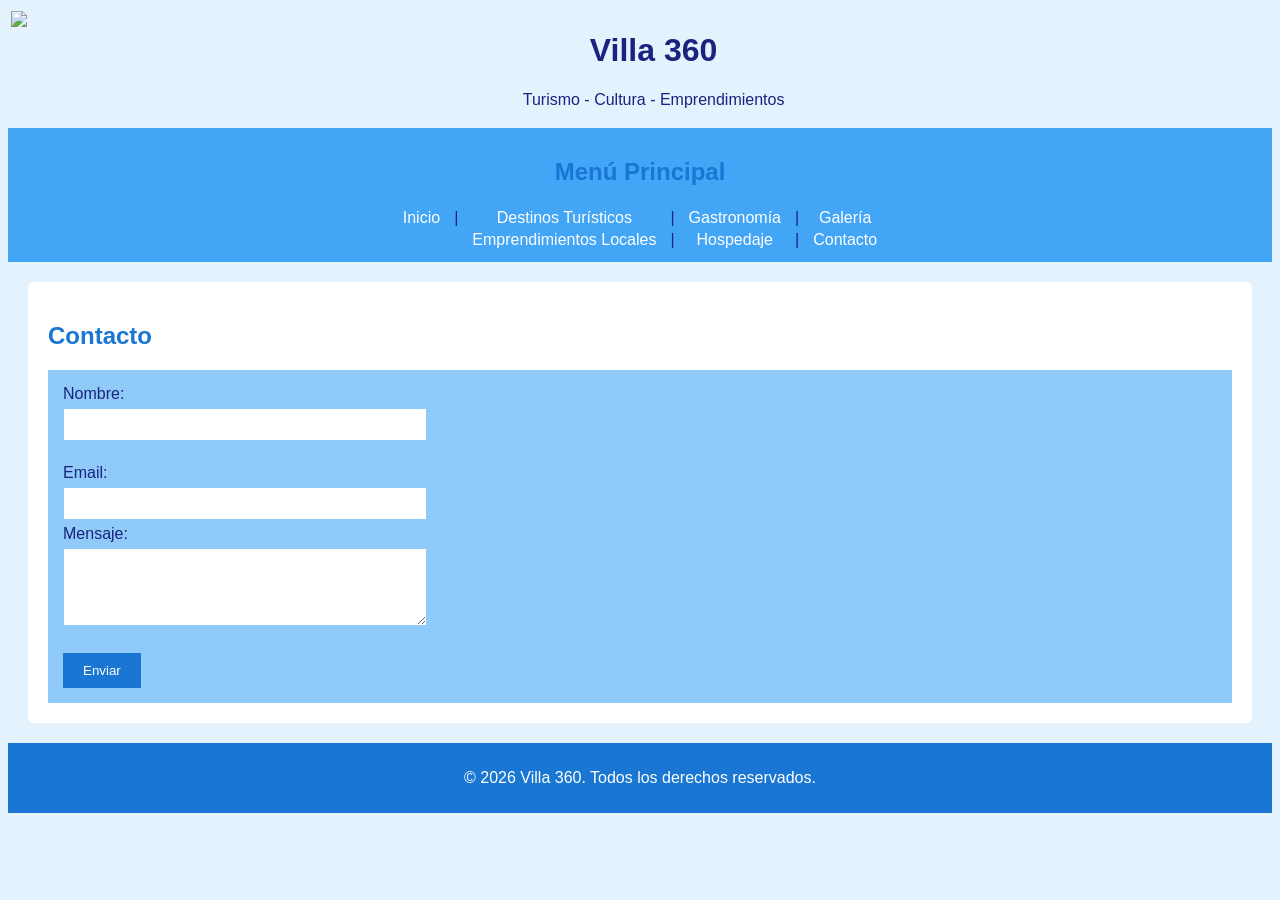
==== contacto.html @ 9dfb92ce "Sube archivos del sitio Villa 360 a GitHub Repo." ====
<!DOCTYPE html>
<html lang="es">
<head>
    <meta charset="UTF-8">
    <meta name="viewport" content="width=device-width, initial-scale=1.0">
    <title>Villa 360 - Contacto</title>
    <link rel="stylesheet" href="p10.css">
</head>
<body>
      <!-- Encabezado -->
 <table width="100%">
    <tr>
        <td width="2%" valign="top">
            <img src="C:\Users\tania yurit\Desktop\practicas\villa 360\img\logo.png" width="50">
        </td>

        <td align="center" valign="top">
            <h1>Villa 360</h1>
            <p>Turismo - Cultura - Emprendimientos</p>
        </td>
    </tr>
</table>

    <!-- Menú de navegación -->
   <nav>
    <h2 align="center">Menú Principal</h2>

    <table align="center">
        <tr>
            <td><a href="index.html">Inicio</a></td>
            <td> | </td>
            <td><a href="destinos.html">Destinos Turísticos</a></td>
            <td> | </td>
            <td><a href="gastronomia.html">Gastronomía</a></td>
            <td> | </td>
            <td><a href="galerias.html">Galería</a></td>
        </tr>

        <tr>
            <td colspan="2"></td>
            <td><a href="emprendimientos.html">Emprendimientos Locales</a></td>
            <td> | </td>
            <td><a href="hospedaje.html">Hospedaje</a></td>
            <td> | </td>
            <td><a href="contacto.html">Contacto</a></td>
        </tr>
    </table>
</nav>
    <!-- Contenido principal -->
    <main>
        <section>
            <h2>Contacto</h2>
            <form action="#" method="post">
                <label for="nombre">Nombre:</label><br>
                <input type="text" id="nombre" name="nombre" required>
                <br><br>

                <label for="email">Email:</label><br>
                <input type="email" id="email" name="email" required>
                <br>

                <label for="mensaje">Mensaje:</label><br>
                <textarea id="mensaje" name="mensaje" rows="4" required></textarea>
                <br><br>

                <button type="submit">Enviar</button><br>
            </form>
        </section>
    </main>

    <!-- Pie de página -->
    <footer>
        <p>© 2026 Villa 360. Todos los derechos reservados.</p>
    </footer>
</body>
</html>
---- p10.css ----
body {
    background-color: #e3f2fd;
    color: #1a237e;
    font-family: Arial;
}

header {
    background-color: #1976d2;
    color: white;
    padding: 20px;
    text-align: center;
}

nav {
    background-color: #42a5f5;
    padding: 10px;
    text-align: center;
}

nav a {
    color: white;
    text-decoration: none;
    margin: 0 10px;
}

nav a:hover {
    text-decoration: underline;
}

main {
    padding: 20px;
}

section {
    background-color: white;
    padding: 20px;
    border-radius: 5px;
}

h2, h3 {
    color: #1976d2;
}

form {
    background-color: #90caf9;
    padding: 15px;
}

input, textarea {
    width: 30%;
    padding: 8px;
    margin: 5px 0;
    border: 1px solid #90caf9;
}

button {
    background-color: #1976d2;
    color: white;
    padding: 10px 20px;
    border: none;
    cursor: pointer;
}

button:hover {
    background-color: #1565c0;
}

footer {
    background-color: #1976d2;
    color: white;
    text-align: center;
    padding: 10px;
}
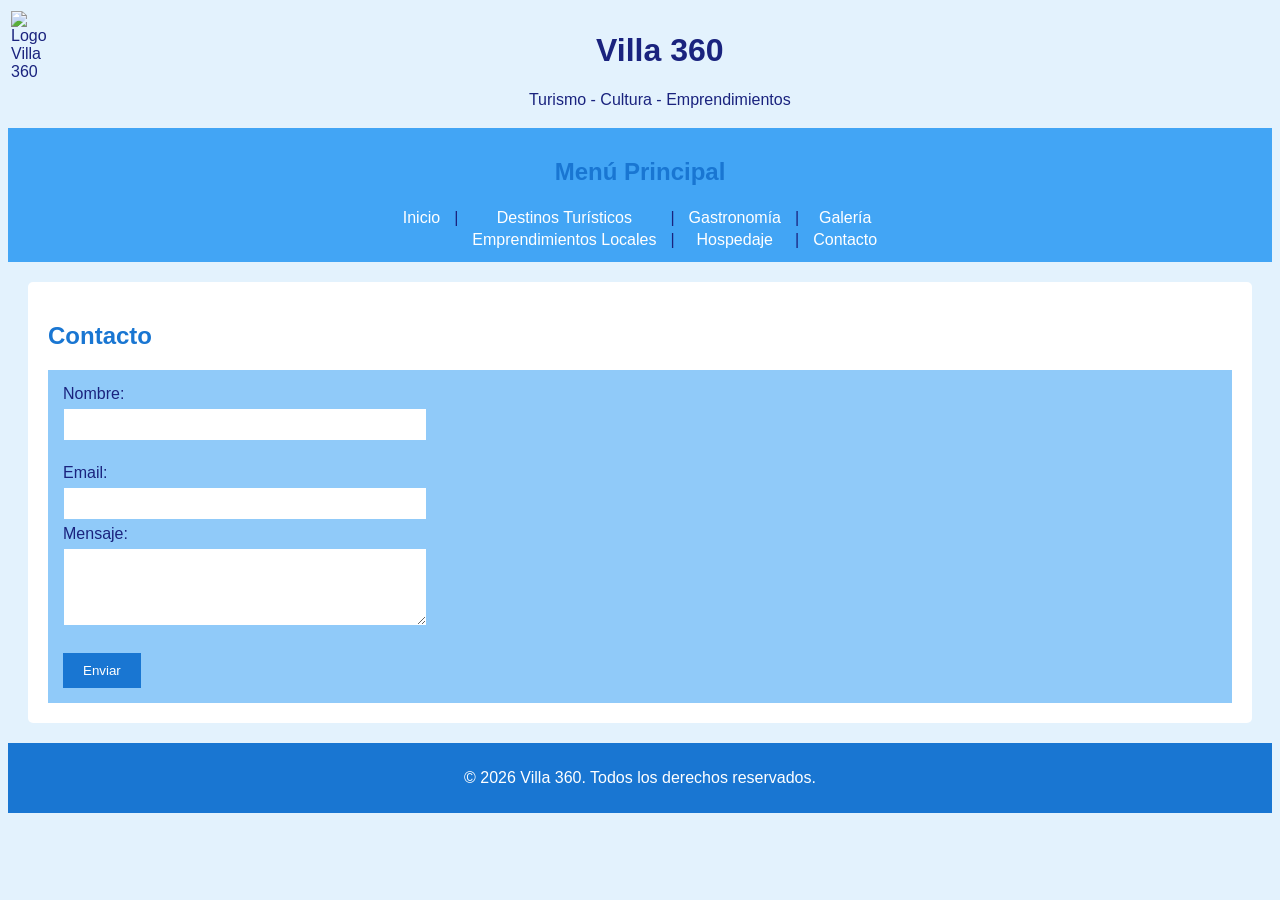
==== commit 8e40dd17: "Corregir rutas de imágenes para usar la carpeta img en la web Villa 360" ====
--- a/contacto.html
+++ b/contacto.html
@@ -11,7 +11,7 @@
  <table width="100%">
     <tr>
         <td width="2%" valign="top">
-            <img src="C:\Users\tania yurit\Desktop\practicas\villa 360\img\logo.png" width="50">
+            <img src="img/logo.png" width="50" alt="Logo Villa 360">
         </td>
 
         <td align="center" valign="top">
